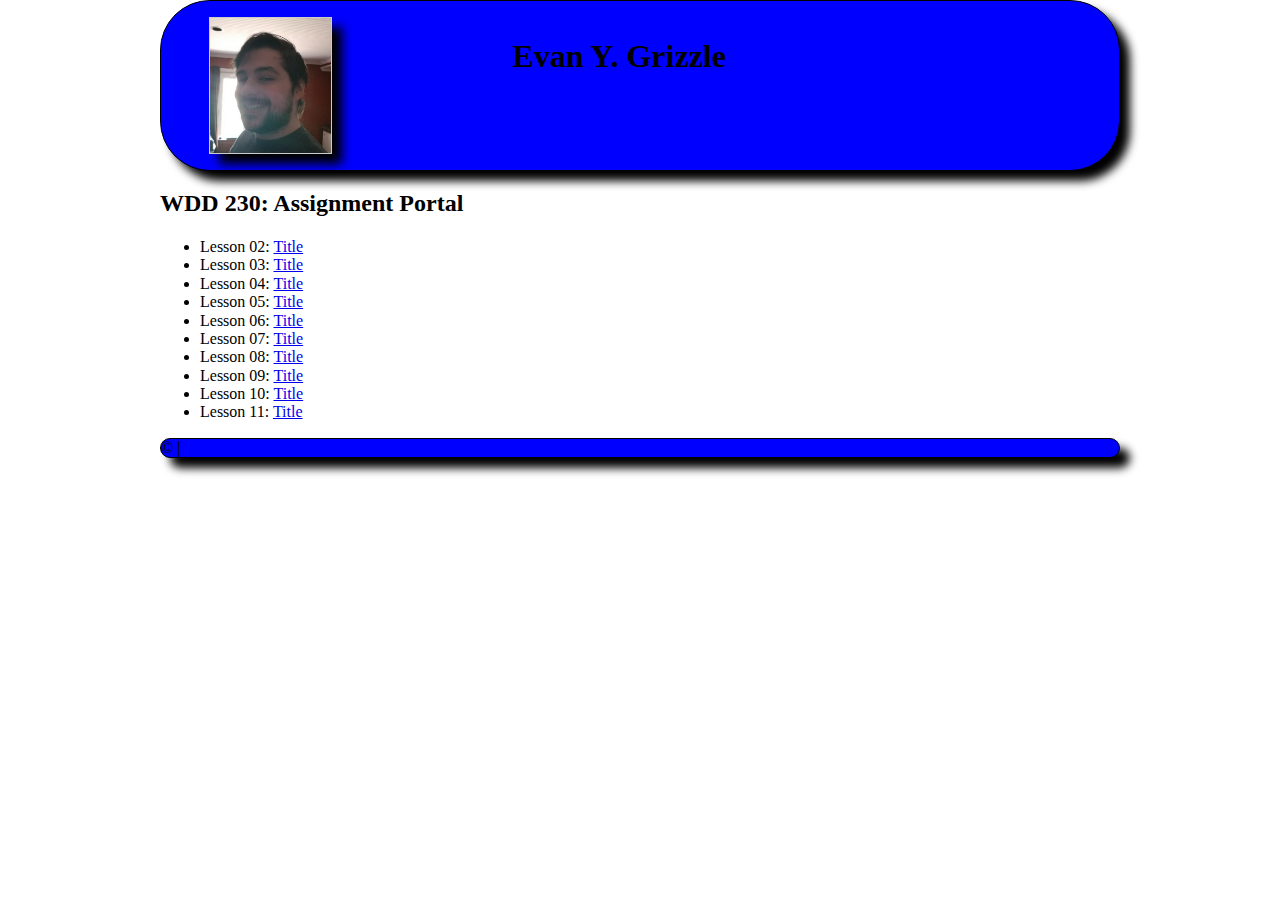
==== index.html @ cfcfd67d "Added medium.css" ====
<!DOCTYPE html>
<html lang="en">
    <head>
        <title>Evan Grizzle's WDD 230 Assignment Portal</title>
        <meta charset="utf-8"/>
        <meta name="viewport" content="width=device-width, initial-scale=1"/>
        <meta name="description" content="Assignment portal for Evan Grizzle in WDD 230: Web Frontend Development at Brigham Young University - Idaho"/>
        <link rel="stylesheet" href="styles/normalize.css"/> 
        <link rel="stylesheet" href="styles/assign-portal-style.css"/>
        <link rel="stylesheet" href="styles/medium.css"/>
    </head>
    <body>
        <div id="assign-portal-content">
            <header>
                <div class="banner-box">
                    <img alt="A picture of Evan Grizzle's face" src="images/face.jpg" class="selfie"/>
                    <h1>Evan Y. Grizzle</h1>
                </div>  
            </header>
            <main>
                <div class="assign-list">
                    <h2>WDD 230: Assignment Portal</h1>
                        <ul>
                            <li>Lesson 02: <a href="index.html">Title</a></li>
                            <li>Lesson 03: <a href="index.html">Title</a></li>
                            <li>Lesson 04: <a href="index.html">Title</a></li>
                            <li>Lesson 05: <a href="index.html">Title</a></li>
                            <li>Lesson 06: <a href="index.html">Title</a></li>
                            <li>Lesson 07: <a href="index.html">Title</a></li>
                            <li>Lesson 08: <a href="index.html">Title</a></li>
                            <li>Lesson 09: <a href="index.html">Title</a></li>
                            <li>Lesson 10: <a href="index.html">Title</a></li>
                            <li>Lesson 11: <a href="index.html">Title</a></li>
                            
                        </ul>
                    </div>
                </main>
                <footer>
                    <div class="footer-box">
                        <span>&copy;    |</span>
                        <span class="current-year"></span>
                    </div>
                    <script type="text/javascript" src="scripts/current-year.js"></script>
            </footer>
        </div>
    </body>
</html>
---- styles/assign-portal-style.css ----
@import url('https://fonts.googleapis.com/css2?family=Libre+Baskerville&display=swap');

#assign-portal-content {
    max-width: 960px;
    margin: 0 auto;
}

img {
    max-width: 40%;
}

.banner-box {
    display: grid;
    background-color: green;
    border: 1px solid black;
    border-radius: 50px 90px 50px 90px;
    box-shadow: 10px 10px 10px #000000;
    padding-left: 3em;
    padding-top: 1em;
    padding-bottom: 1em;
    grid-template-columns: 1fr 1fr 1fr;
}

.selfie {
    grid-column: 1;
    border: 1px solid #cccccc;
    padding: 0px;
    box-shadow: 10px 10px 10px #000000;
}
.footer-box {
    display: grid;
    background-color: green;
    border: 1px solid black;
    border-radius: 50px 50px 50px 50px;
    box-shadow: 10px 10px 10px #000000;
}
---- styles/medium.css ----
@media (min-width: 32.5em) {
    .banner-box {
        background-color: blue;
        border-radius: 50px 50px 50px 50px;
    }
    .footer-box {
        background-color: blue;
        border-radius: 50px 50px 50px 50px;
    }

}
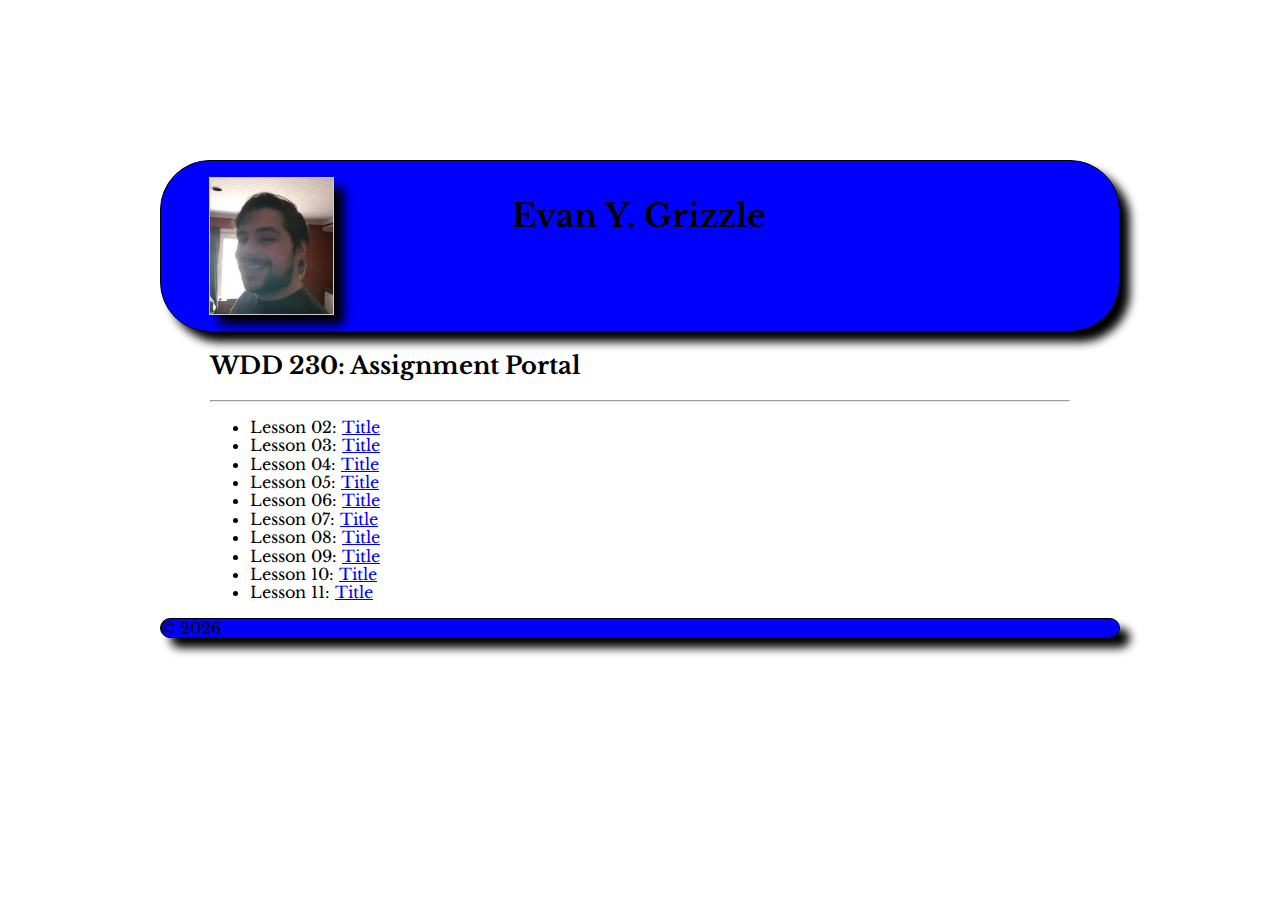
==== commit 23573df8: "minor changes" ====
--- a/index.html
+++ b/index.html
@@ -21,6 +21,7 @@
             <main>
                 <div class="assign-list">
                     <h2>WDD 230: Assignment Portal</h1>
+                        <hr>
                         <ul>
                             <li>Lesson 02: <a href="index.html">Title</a></li>
                             <li>Lesson 03: <a href="index.html">Title</a></li>
@@ -37,9 +38,10 @@
                     </div>
                 </main>
                 <footer>
-                    <div class="footer-box">
-                        <span>&copy;    |</span>
-                        <span class="current-year"></span>
+                    <div>
+                        <span>&copy;</span>
+                        <span id="current-year"></span>
+                        <span></span>
                     </div>
                     <script type="text/javascript" src="scripts/current-year.js"></script>
             </footer>
--- a/styles/assign-portal-style.css
+++ b/styles/assign-portal-style.css
@@ -2,11 +2,12 @@
 
 #assign-portal-content {
     max-width: 960px;
-    margin: 0 auto;
+    margin: 10em auto;
+    font-family: "Libre Baskerville", serif;
 }
 
 img {
-    max-width: 40%;
+    max-width: 123px;
 }
 
 .banner-box {
@@ -21,13 +22,18 @@
     grid-template-columns: 1fr 1fr 1fr;
 }
 
+main {
+    padding-left: 50px;
+    padding-right: 50px;
+}
+
 .selfie {
     grid-column: 1;
     border: 1px solid #cccccc;
     padding: 0px;
     box-shadow: 10px 10px 10px #000000;
 }
-.footer-box {
+footer {
     display: grid;
     background-color: green;
     border: 1px solid black;
--- a/styles/medium.css
+++ b/styles/medium.css
@@ -3,7 +3,7 @@
         background-color: blue;
         border-radius: 50px 50px 50px 50px;
     }
-    .footer-box {
+    footer {
         background-color: blue;
         border-radius: 50px 50px 50px 50px;
     }
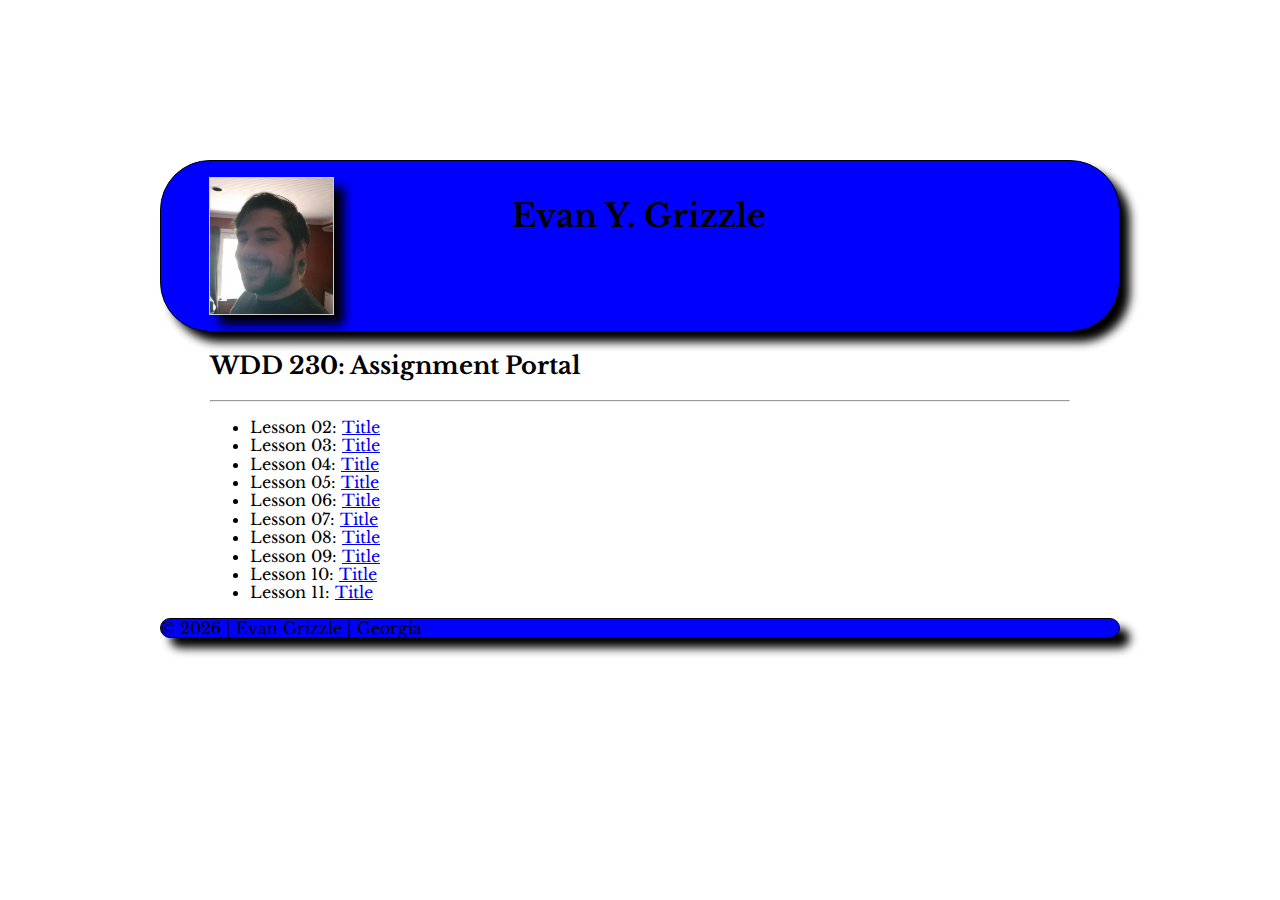
==== commit 50d7ceaf: "fixed html validation errors" ====
--- a/index.html
+++ b/index.html
@@ -20,7 +20,7 @@
             </header>
             <main>
                 <div class="assign-list">
-                    <h2>WDD 230: Assignment Portal</h1>
+                    <h2>WDD 230: Assignment Portal</h2>
                         <hr>
                         <ul>
                             <li>Lesson 02: <a href="index.html">Title</a></li>
@@ -41,9 +41,11 @@
                     <div>
                         <span>&copy;</span>
                         <span id="current-year"></span>
-                        <span></span>
+                        <span>  |   Evan Grizzle    |   Georgia</span>
+                        <span id="last-update"></span>
                     </div>
-                    <script type="text/javascript" src="scripts/current-year.js"></script>
+                    <script src="scripts/current-year.js"></script>
+                    <script src="scripts/last-update.js"></script>
             </footer>
         </div>
     </body>
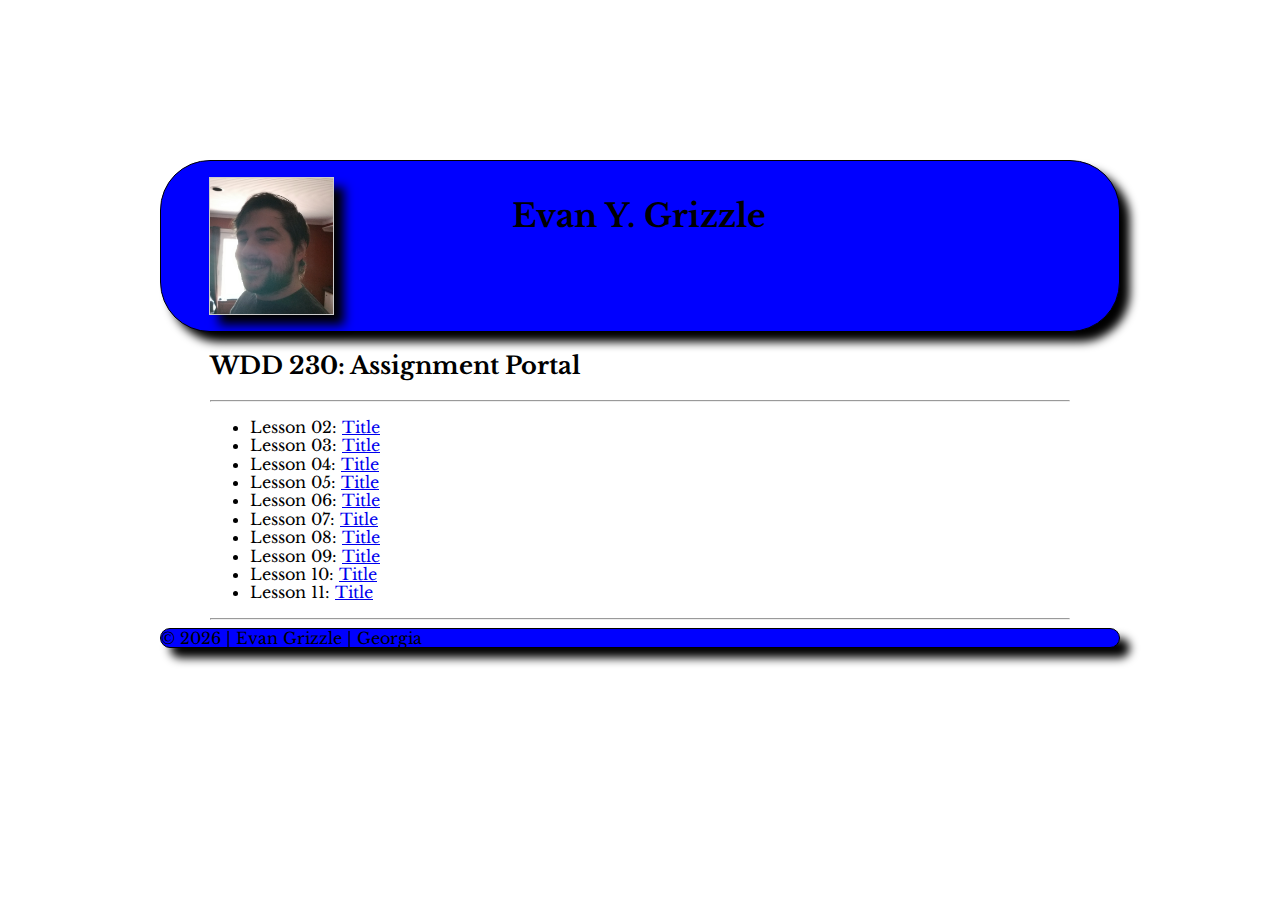
==== commit 4296b07a: "added <hr> tag" ====
--- a/index.html
+++ b/index.html
@@ -33,8 +33,8 @@
                             <li>Lesson 09: <a href="index.html">Title</a></li>
                             <li>Lesson 10: <a href="index.html">Title</a></li>
                             <li>Lesson 11: <a href="index.html">Title</a></li>
-                            
                         </ul>
+                        <hr>
                     </div>
                 </main>
                 <footer>
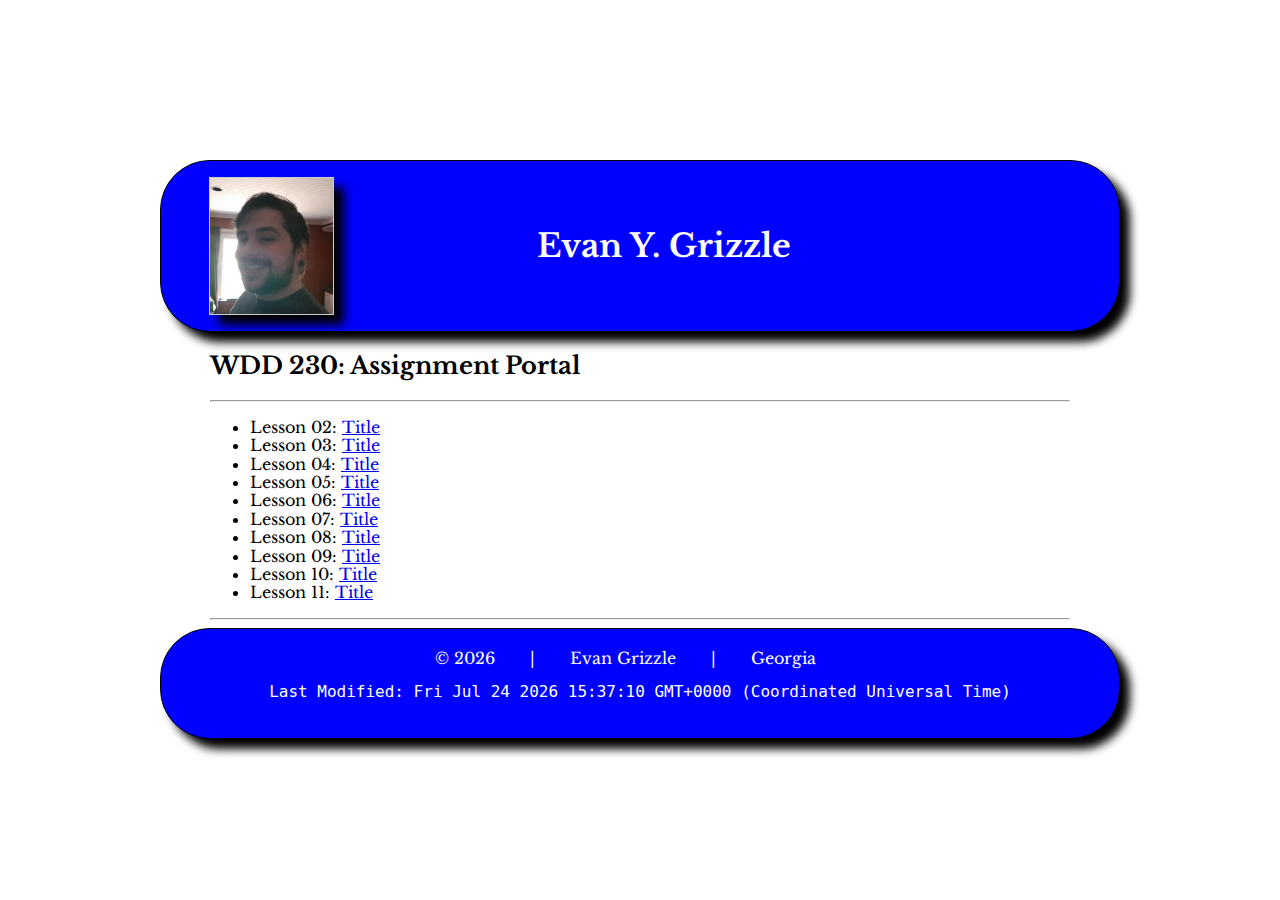
==== commit 64d5f088: "Fixed last-update info positioning" ====
--- a/index.html
+++ b/index.html
@@ -39,10 +39,13 @@
                 </main>
                 <footer>
                     <div>
-                        <span>&copy;</span>
+                        &copy;
                         <span id="current-year"></span>
-                        <span>  |   Evan Grizzle    |   Georgia</span>
-                        <span id="last-update"></span>
+                        |
+                        <span class="personal-info">Evan Grizzle</span>
+                        |
+                        <span class="personal-info">Georgia</span>
+                        <pre id="last-update"></pre>
                     </div>
                     <script src="scripts/current-year.js"></script>
                     <script src="scripts/last-update.js"></script>
--- a/styles/assign-portal-style.css
+++ b/styles/assign-portal-style.css
@@ -14,12 +14,18 @@
     display: grid;
     background-color: green;
     border: 1px solid black;
+    color: white;
     border-radius: 50px 90px 50px 90px;
     box-shadow: 10px 10px 10px #000000;
     padding-left: 3em;
     padding-top: 1em;
     padding-bottom: 1em;
     grid-template-columns: 1fr 1fr 1fr;
+    text-align: center;
+}
+
+h1 {
+    padding-top: 30px;
 }
 
 main {
@@ -37,6 +43,17 @@
     display: grid;
     background-color: green;
     border: 1px solid black;
+    color: white;
     border-radius: 50px 50px 50px 50px;
     box-shadow: 10px 10px 10px #000000;
+    padding: 20px;
+    text-align: center;
+}
+
+footer span{
+    padding-right: 30px;
+}
+
+.personal-info {
+    padding-left: 30px;
 }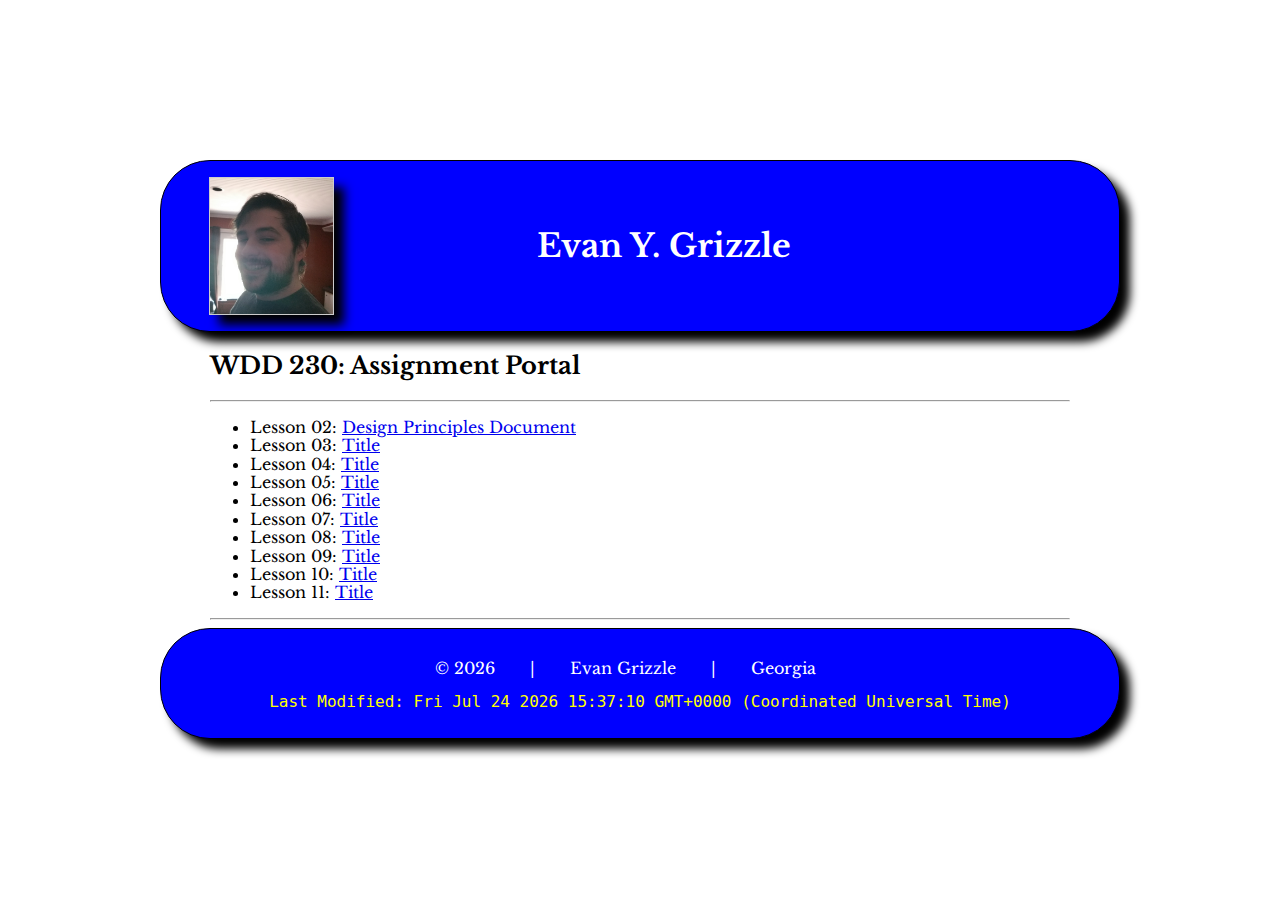
==== commit 35f9e621: "updated the links for lesson 2" ====
--- a/index.html
+++ b/index.html
@@ -23,7 +23,7 @@
                     <h2>WDD 230: Assignment Portal</h2>
                         <hr>
                         <ul>
-                            <li>Lesson 02: <a href="index.html">Title</a></li>
+                            <li>Lesson 02: <a href="lesson2/design-principles.html">Design Principles Document</a></li>
                             <li>Lesson 03: <a href="index.html">Title</a></li>
                             <li>Lesson 04: <a href="index.html">Title</a></li>
                             <li>Lesson 05: <a href="index.html">Title</a></li>
--- a/styles/assign-portal-style.css
+++ b/styles/assign-portal-style.css
@@ -46,7 +46,8 @@
     color: white;
     border-radius: 50px 50px 50px 50px;
     box-shadow: 10px 10px 10px #000000;
-    padding: 20px;
+    padding-top: 30px;
+    padding-bottom: 10px;
     text-align: center;
 }
 
@@ -56,4 +57,8 @@
 
 .personal-info {
     padding-left: 30px;
+}
+
+#last-update {
+    color: yellow;
 }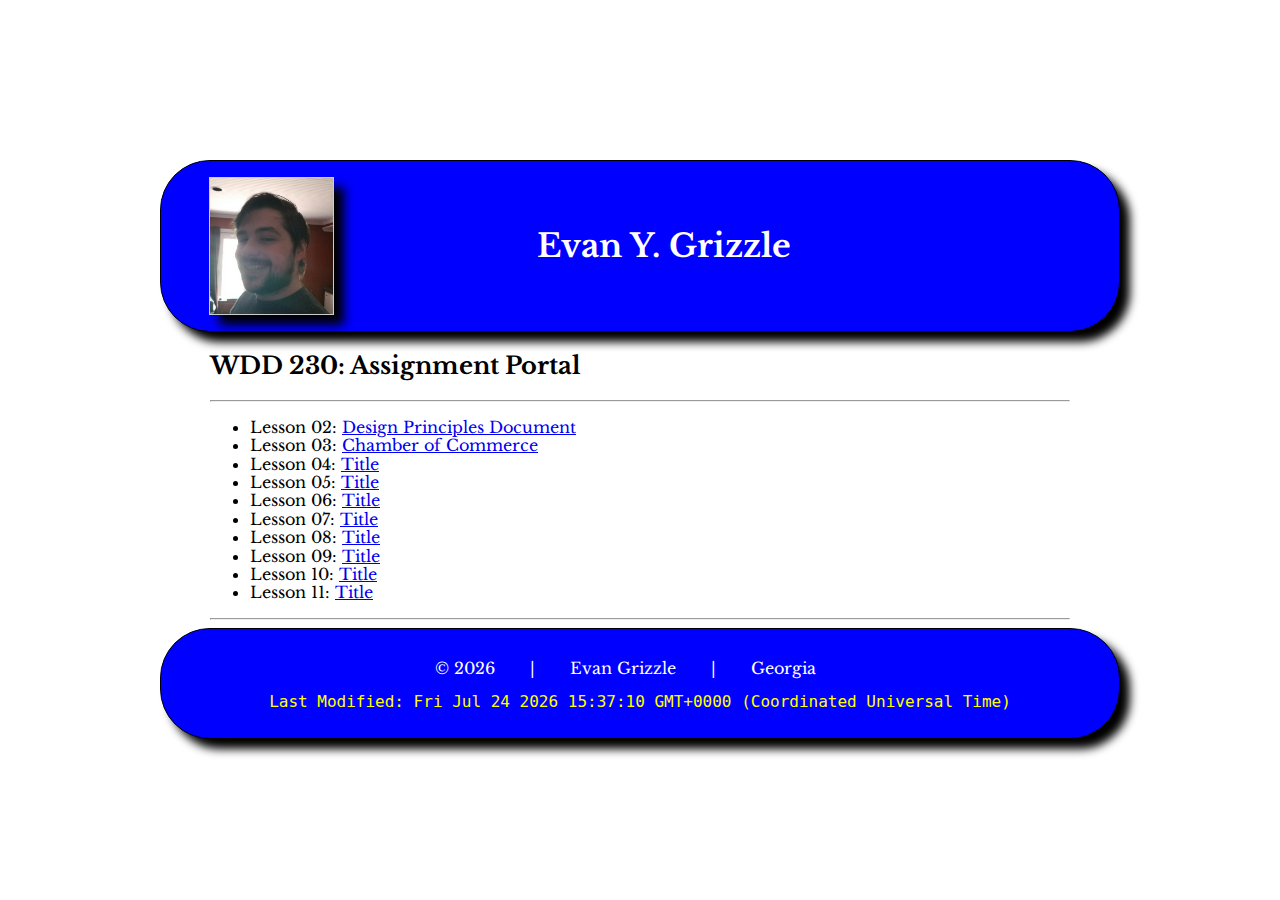
==== commit 01209cc0: "Updated links" ====
--- a/index.html
+++ b/index.html
@@ -24,7 +24,7 @@
                         <hr>
                         <ul>
                             <li>Lesson 02: <a href="lesson2/design-principles.html">Design Principles Document</a></li>
-                            <li>Lesson 03: <a href="index.html">Title</a></li>
+                            <li>Lesson 03: <a href="lesson3/index.html">Chamber of Commerce</a></li>
                             <li>Lesson 04: <a href="index.html">Title</a></li>
                             <li>Lesson 05: <a href="index.html">Title</a></li>
                             <li>Lesson 06: <a href="index.html">Title</a></li>
